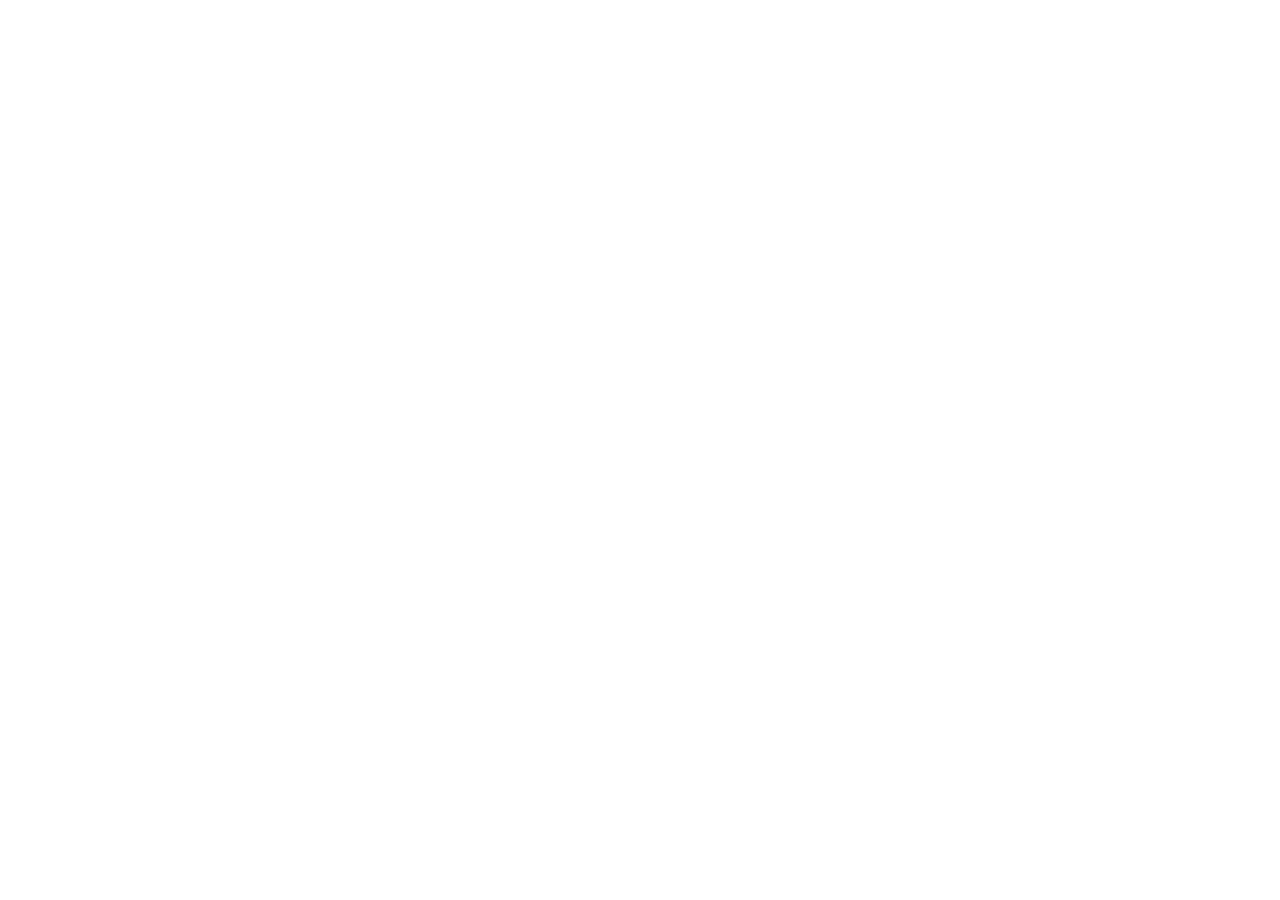
==== index.html @ 5dde00ff "good" ====
<!DOCTYPE html>
<html lang="en">
<head>
    <meta charset="UTF-8">
    <meta name="viewport" content="width=<h1>>, initial-scale=1.0">
    <title>Document</title>
</head>
<body>
    
   
    <picture>
        <source srcset="WIN_20200718_19_50_49_Pro" media="(max-width: 600px)">
        </picture>
</body>
</html>
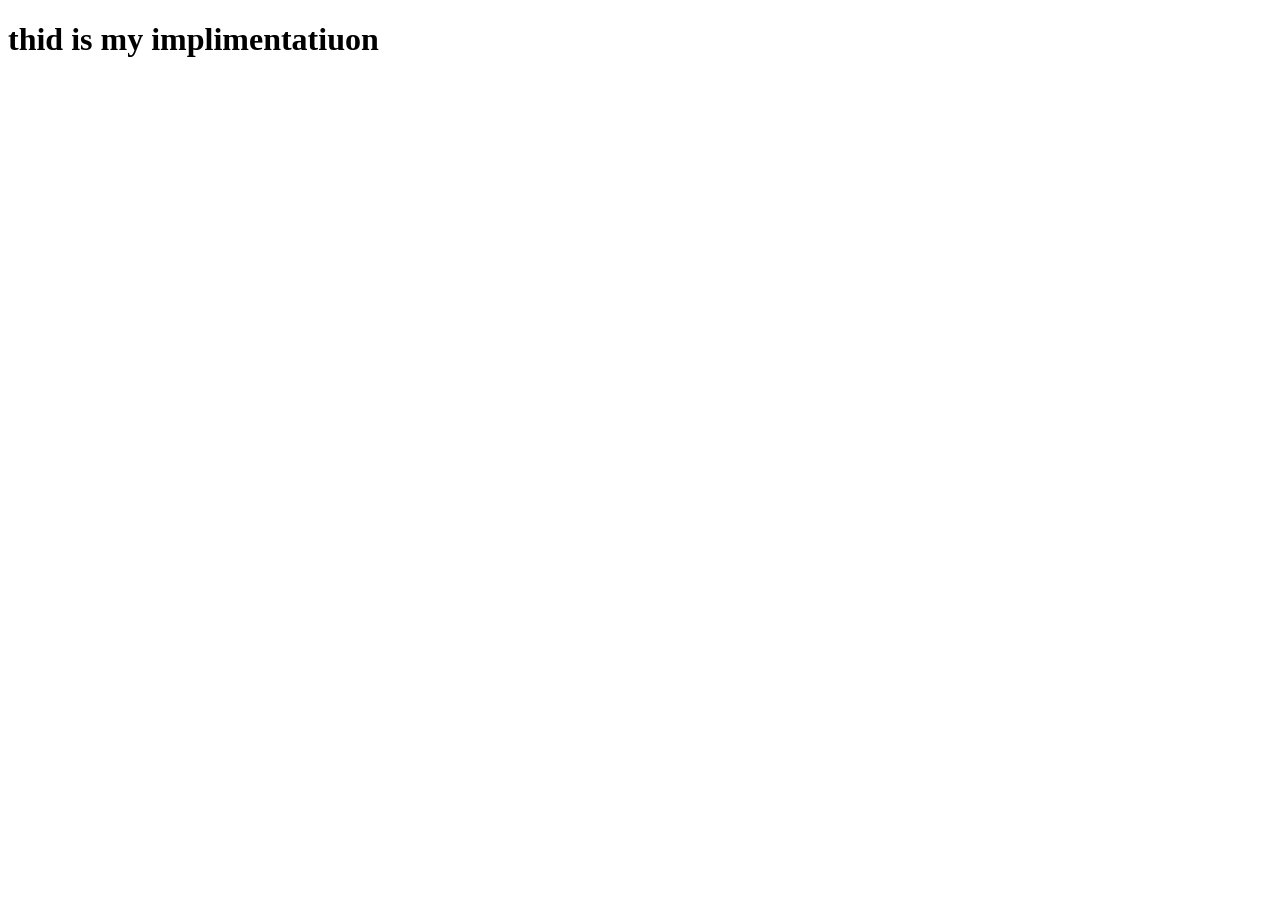
==== commit 3fbef22f: "my imp" ====
--- a/index.html
+++ b/index.html
@@ -8,8 +8,8 @@
 <body>
     
    
-    <picture>
-        <source srcset="WIN_20200718_19_50_49_Pro" media="(max-width: 600px)">
-        </picture>
+    <div>
+        <h1> thid is my implimentatiuon </h1>
+    </div>
 </body>
 </html>
